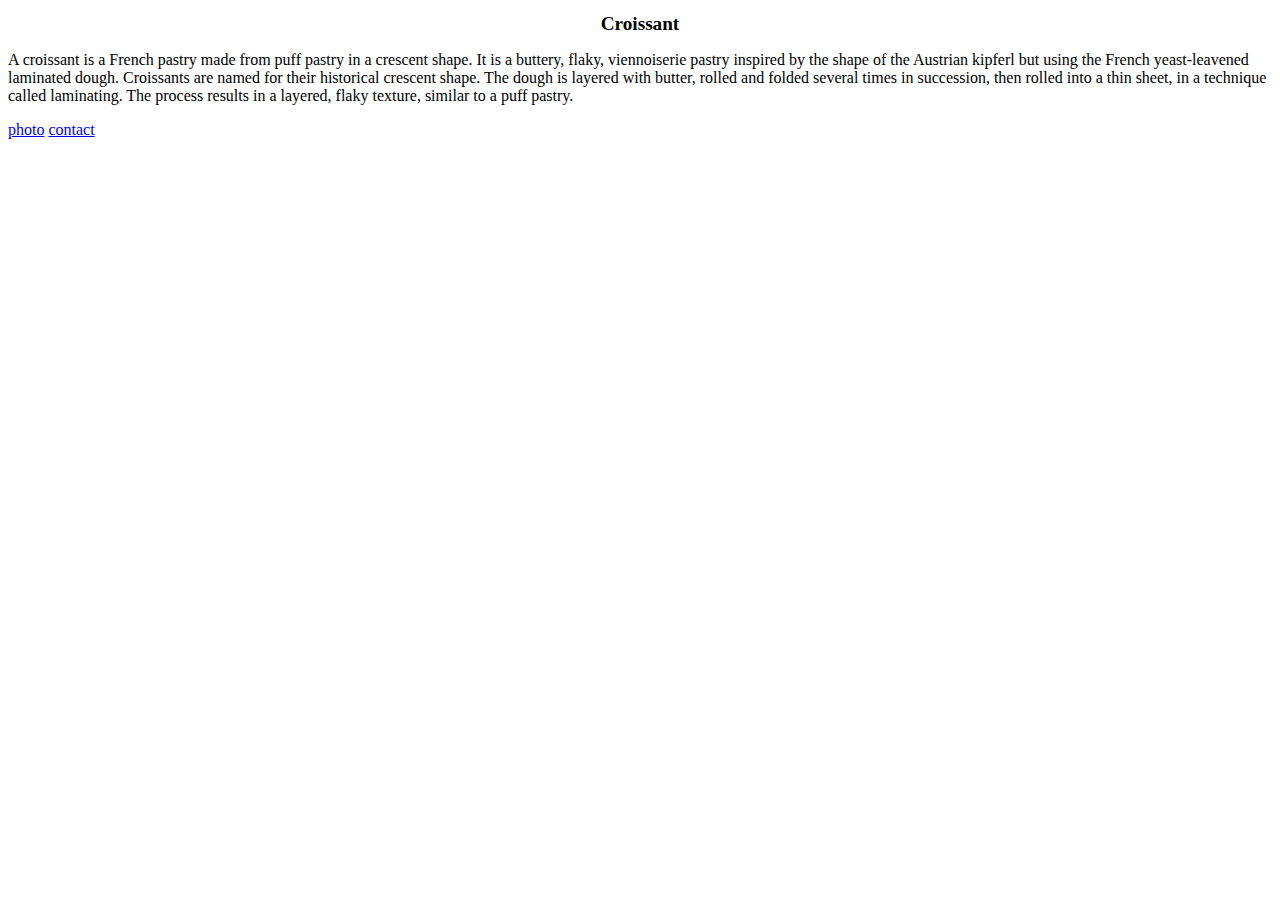
==== index.html @ 6b87d9d7 "created index.html file, photo.html file and contact.html file.Added a croissant photo to the photo." ====
<!DOCTYPE html>
<html lang="en">
<head>
    <meta charset="UTF-8">
    <meta name="viewport" content="width=device-width, initial-scale=1.0">
    <link rel="stylesheet" href="/css/style.css" />
    <title>Homepage</title>
</head>
<body>
  <h1>
    Croissant
  </h1>  
  <p>
    A croissant is a French pastry made from puff pastry in a crescent shape. It is a buttery, flaky,
 viennoiserie pastry inspired by the shape of the Austrian kipferl but using the French yeast-leavened laminated dough.
 Croissants are named for their historical crescent shape. The dough is layered with butter, rolled and folded several 
 times in succession, then rolled into a thin sheet, in a technique called laminating. The process results in a layered, 
 flaky texture, similar to a puff pastry.
  </p>
  <a href="/photo.html">photo</a>
  <a href="contact.html">contact</a>
</body>
</html>
---- css/style.css ----
h1 {
    font-size: larger;
    font-weight: bolder;
    text-align: center;
}



.croissant {
    max-width: 45%;
    border-radius: 10px;
    display: block;
    margin: 30px auto;
}
    

.contact-details {
    text-align: center;
    font-size: 18px;
}
a {
    text-align: center;
}
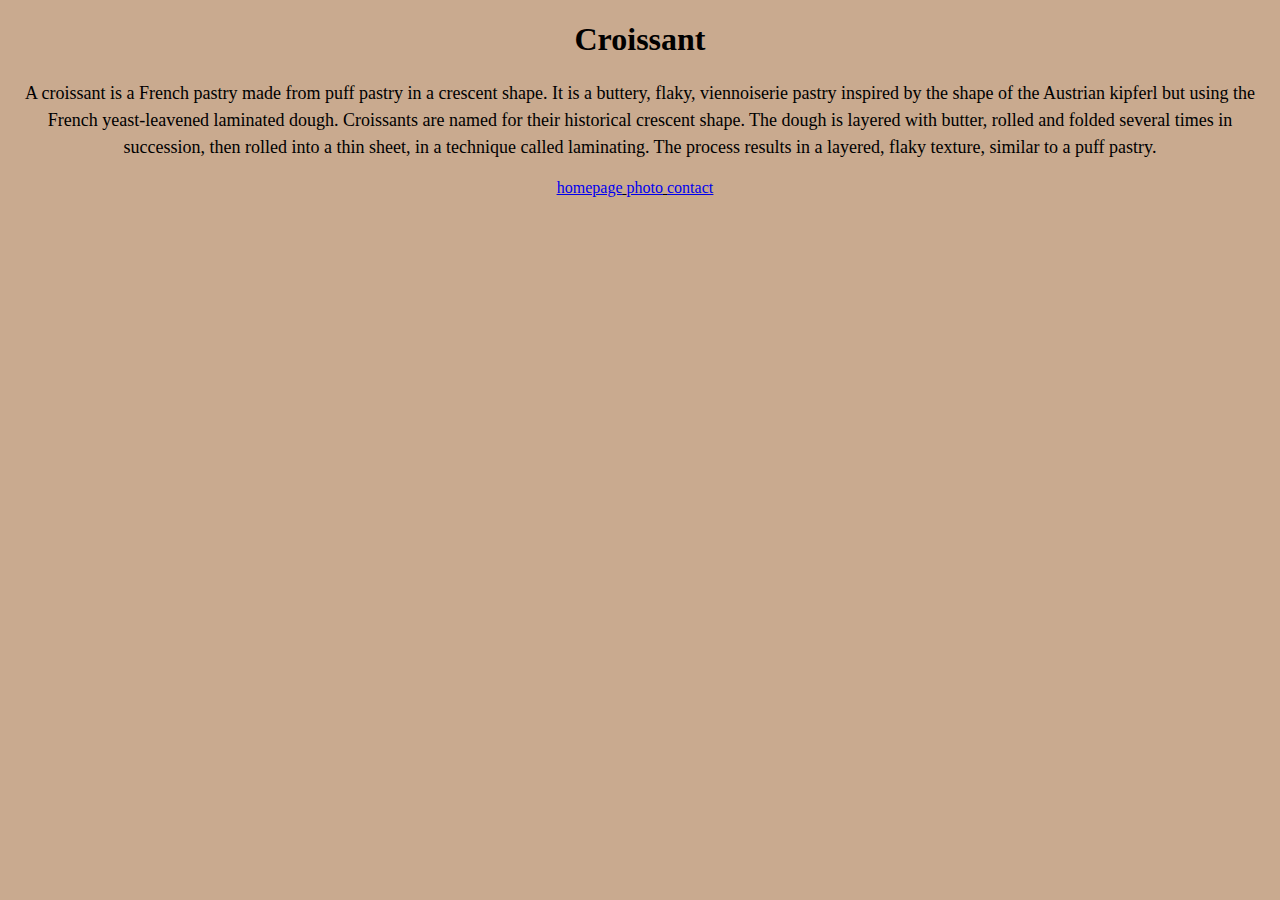
==== commit 4509cf94: "added css styling to both files," ====
--- a/index.html
+++ b/index.html
@@ -17,7 +17,10 @@
  times in succession, then rolled into a thin sheet, in a technique called laminating. The process results in a layered, 
  flaky texture, similar to a puff pastry.
   </p>
-  <a href="/photo.html">photo</a>
-  <a href="contact.html">contact</a>
+  <footer>
+  <a href="index.html" class="link">homepage</a>
+  <a href="/photo.html" class="link">photo</a>
+  <a href="contact.html" class="link">contact</a>
+</footer>
 </body>
 </html>--- a/css/style.css
+++ b/css/style.css
@@ -1,6 +1,10 @@
+
+body {
+    background-color: #C9AA8F;
+}
 
 h1 {
-    font-size: larger;
+    font-size: 80;
     font-weight: bolder;
     text-align: center;
 }
@@ -19,6 +23,16 @@
     text-align: center;
     font-size: 18px;
 }
-a {
+footer {
     text-align: center;
+    margin-right: 10px;
+    text-decoration: underline;
+    cursor: pointer;
+    color: black;
+}
+p {
+    display: block;
+    text-align: center;
+    line-height: 1.5;
+    font-size: 18px;
 }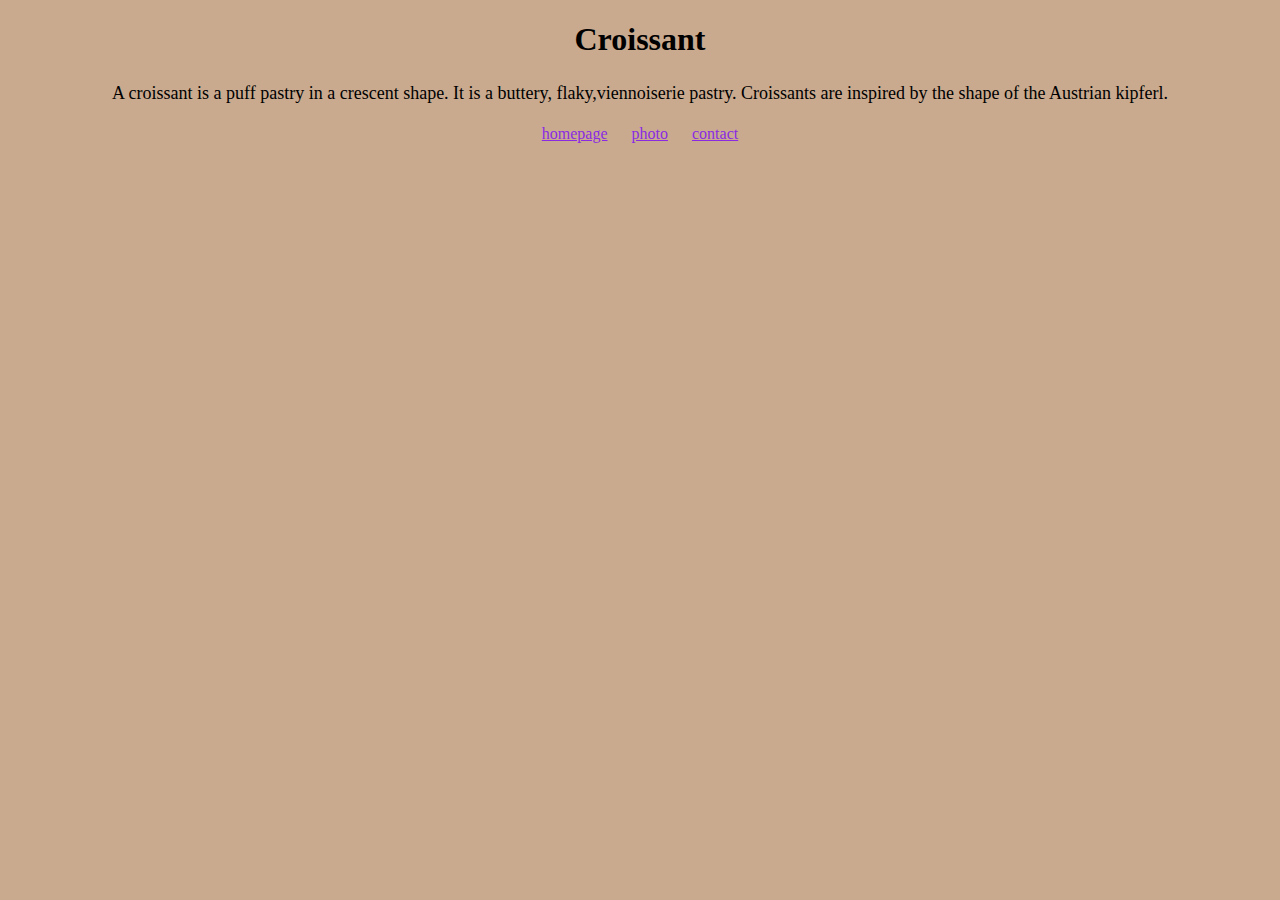
==== commit 7c4e1d91: "added classes to my links and more css to all pages" ====
--- a/index.html
+++ b/index.html
@@ -10,17 +10,13 @@
   <h1>
     Croissant
   </h1>  
-  <p>
-    A croissant is a French pastry made from puff pastry in a crescent shape. It is a buttery, flaky,
- viennoiserie pastry inspired by the shape of the Austrian kipferl but using the French yeast-leavened laminated dough.
- Croissants are named for their historical crescent shape. The dough is layered with butter, rolled and folded several 
- times in succession, then rolled into a thin sheet, in a technique called laminating. The process results in a layered, 
- flaky texture, similar to a puff pastry.
+  <p class="description">
+ A croissant is a puff pastry in a crescent shape. It is a buttery, flaky,viennoiserie pastry. Croissants are inspired by the shape of the Austrian kipferl.  
   </p>
   <footer>
-  <a href="index.html" class="link">homepage</a>
-  <a href="/photo.html" class="link">photo</a>
-  <a href="contact.html" class="link">contact</a>
+  <a href="/" class="link-1">homepage</a>
+  <a href="/photo.html" class="link-2">photo</a>
+  <a href="contact.html" class="link-3">contact</a>
 </footer>
 </body>
 </html>--- a/css/style.css
+++ b/css/style.css
@@ -25,14 +25,33 @@
 }
 footer {
     text-align: center;
-    margin-right: 10px;
-    text-decoration: underline;
+    margin: 0 20px;
+}
+
+footer {
     cursor: pointer;
-    color: black;
+    text-decoration: none; 
+    color: bisque;   
 }
-p {
-    display: block;
+
+
+.description {
     text-align: center;
     line-height: 1.5;
     font-size: 18px;
+    
+    
+}
+.link-1 {
+    color: blueviolet;
+    margin: 0 10px;
+}
+.link-2 {
+    color: blueviolet;
+    margin: 0 10px;
+}
+.link-3 {
+    color: blueviolet;
+    margin: 0 10px;
+
 }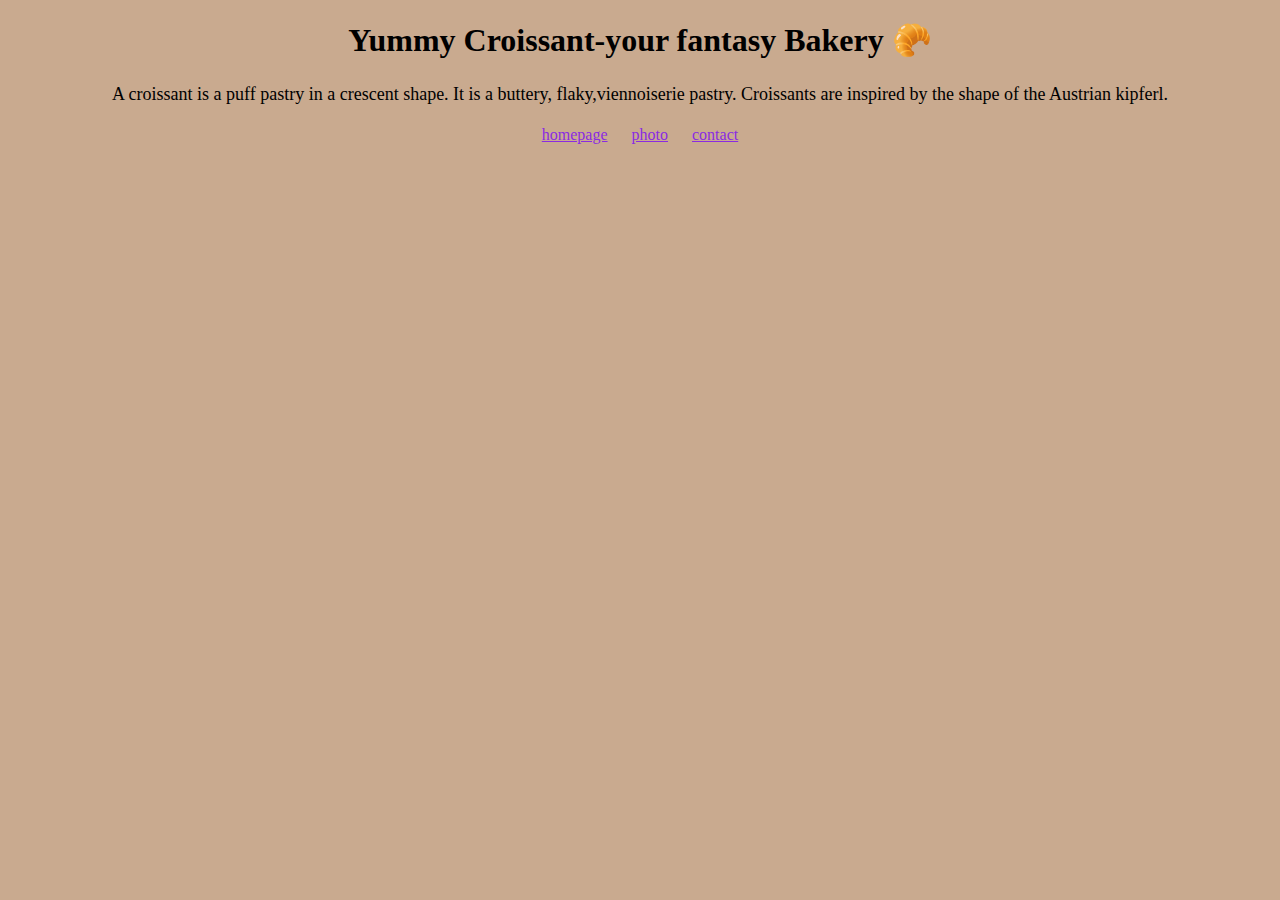
==== commit 1bb18ef9: "updated the titles on my html pages, added titles to my links and added more information to my headi" ====
--- a/index.html
+++ b/index.html
@@ -2,21 +2,21 @@
 <html lang="en">
 <head>
     <meta charset="UTF-8">
-    <meta name="viewport" content="width=device-width, initial-scale=1.0">
+    <meta name="description" content="yummycroissants bakery gives you the best croissants with different flavors (indulge) in yumminess">
     <link rel="stylesheet" href="/css/style.css" />
-    <title>Homepage</title>
+    <title>Indulge in the delicious world of everending croissant testiness (croissant)</title>
 </head>
 <body>
   <h1>
-    Croissant
+    Yummy Croissant-your fantasy Bakery 🥐
   </h1>  
   <p class="description">
  A croissant is a puff pastry in a crescent shape. It is a buttery, flaky,viennoiserie pastry. Croissants are inspired by the shape of the Austrian kipferl.  
   </p>
   <footer>
-  <a href="/" class="link-1">homepage</a>
-  <a href="/photo.html" class="link-2">photo</a>
-  <a href="contact.html" class="link-3">contact</a>
+  <a href="/" title="Description"  class="link-1">homepage</a>
+  <a href="images/photo.html" title="Croissant" class="link-2">photo</a>
+  <a href="contact.html" title="Information" class="link-3">contact</a>
 </footer>
 </body>
 </html>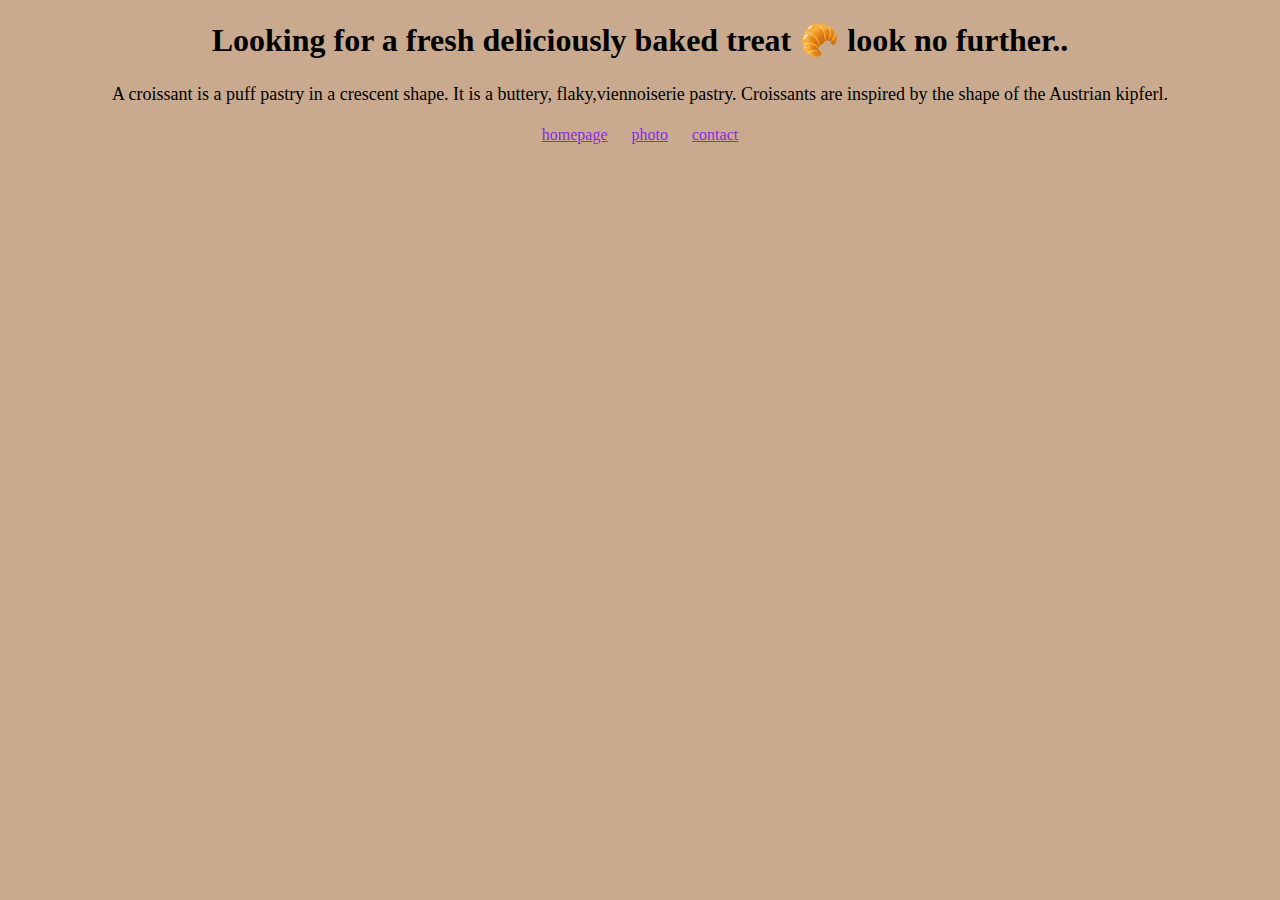
==== commit b95ca65c: "Updated my herdings and put my photo file in an images folder" ====
--- a/index.html
+++ b/index.html
@@ -8,14 +8,14 @@
 </head>
 <body>
   <h1>
-    Yummy Croissant-your fantasy Bakery 🥐
+    Looking for a fresh deliciously baked treat 🥐 look no further..
   </h1>  
   <p class="description">
  A croissant is a puff pastry in a crescent shape. It is a buttery, flaky,viennoiserie pastry. Croissants are inspired by the shape of the Austrian kipferl.  
   </p>
   <footer>
   <a href="/" title="Description"  class="link-1">homepage</a>
-  <a href="images/photo.html" title="Croissant" class="link-2">photo</a>
+  <a href="/photo.html" title="Croissant" class="link-2">photo</a>
   <a href="contact.html" title="Information" class="link-3">contact</a>
 </footer>
 </body>
